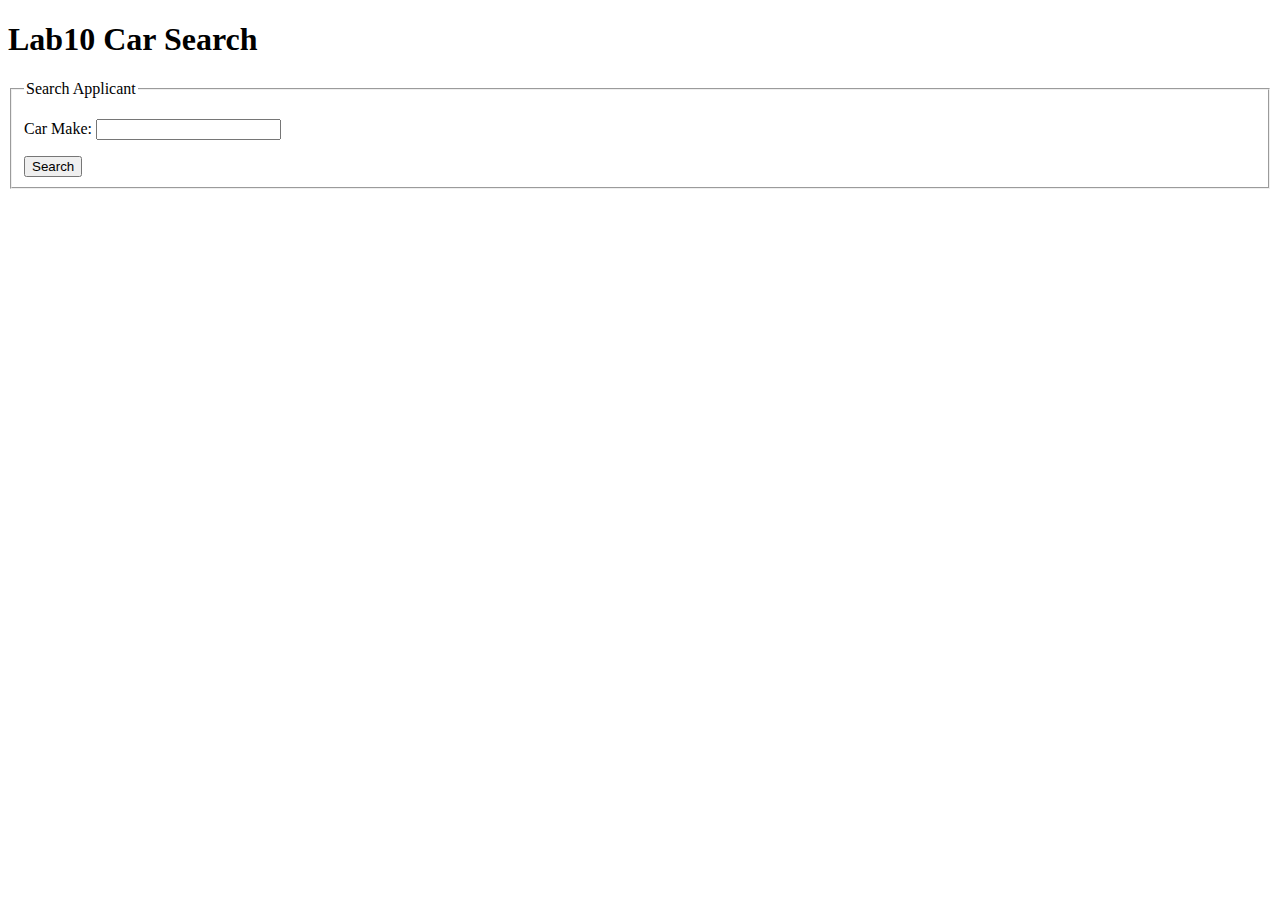
==== manage.html @ 03ca938e "thêm manage.html và manage.css" ====
<!DOCTYPE html>
<html lang="en">
<head>
<title>HR Search Form</title>

<meta charset="utf-8" />
<meta name="description" content="Car Search"  />
<meta name="keywords" content="PHP, MySQL, Search" />
<link rel="stylesheet" href="manage.css" type="text/css" />

</head>
<body>
	<h1>Lab10 Car Search</h1>
	<form action="manage.php"method="post">
    <fieldset><legend>Search Applicant</legend>
      <p class="row">	
        <label for="eoisearch">Car Make: </label>
        <input type="text" name="carsearch" id="carsearch" required/>
      </p>
      <input type="submit" value="Search">
    </fieldset>
	</form>
</body>
</html>
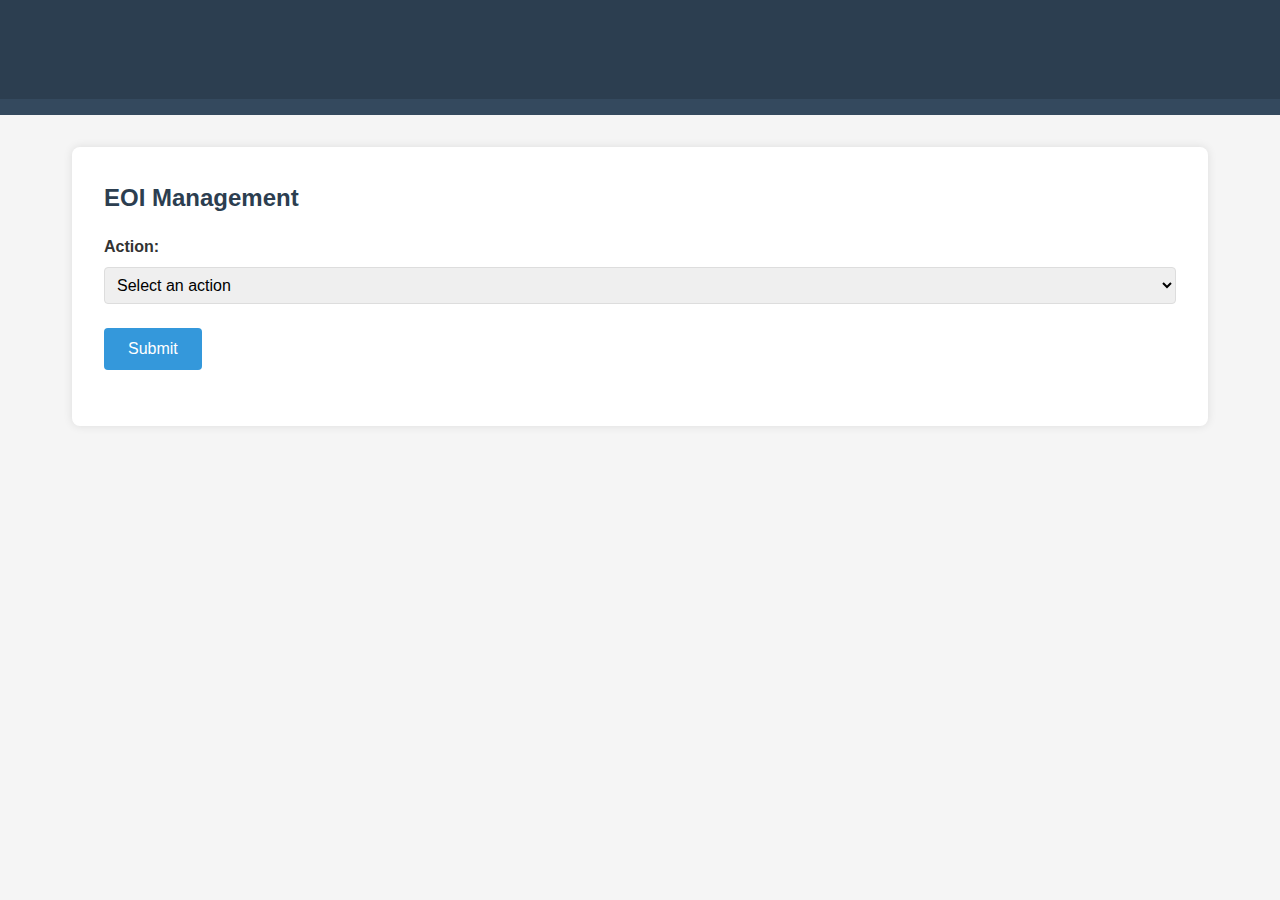
==== commit 976ddcc6: "commited" ====
--- a/manage.html
+++ b/manage.html
@@ -1,24 +1,69 @@
 <!DOCTYPE html>
 <html lang="en">
 <head>
-<title>HR Search Form</title>
-
-<meta charset="utf-8" />
-<meta name="description" content="Car Search"  />
-<meta name="keywords" content="PHP, MySQL, Search" />
-<link rel="stylesheet" href="manage.css" type="text/css" />
-
+    <meta charset="UTF-8">
+    <meta name="viewport" content="width=device-width, initial-scale=1.0">
+    <title>Manage EOIs</title>
+    <link rel="stylesheet" href="styles/manage.css">
 </head>
 <body>
-	<h1>Lab10 Car Search</h1>
-	<form action="manage.php"method="post">
-    <fieldset><legend>Search Applicant</legend>
-      <p class="row">	
-        <label for="eoisearch">Car Make: </label>
-        <input type="text" name="carsearch" id="carsearch" required/>
-      </p>
-      <input type="submit" value="Search">
-    </fieldset>
-	</form>
+    <header>
+        <h1>Manage EOIs</h1>
+    </header>
+    
+    <nav>
+        <!-- Navigation menu can be included here -->
+    </nav>
+    
+    <main>
+        <div class="container">
+            <h2>EOI Management</h2>
+            <form method="post" action="manage.php">
+                <div class="form-group">
+                    <label for="action">Action:</label>
+                    <select name="action" id="action" onchange="showFormFields()">
+                        <option value="">Select an action</option>
+                        <option value="list_all">List All EOIs</option>
+                        <option value="filter_by_jobref">Filter by Job Reference</option>
+                        <option value="search_by_name">Search by Name</option>
+                        <option value="delete_eois">Delete EOIs</option>
+                        <option value="update_status">Update Status</option>
+                    </select>
+                </div>
+                
+                <div id="jobref-form" style="display: none;">
+                    <div class="form-group">
+                        <label for="jobref">Job Reference:</label>
+                        <input type="text" name="jobref" id="jobref" required>
+                    </div>
+                </div>
+                
+                <div id="name-form" style="display: none;">
+                    <div class="form-group">
+                        <label for="name">Name (First or Last):</label>
+                        <input type="text" name="name" id="name" required>
+                    </div>
+                </div>
+                
+                <div id="status-form" style="display: none;">
+                    <div class="form-group">
+                        <label for="eoi_id">EOI ID:</label>
+                        <input type="number" name="eoi_id" id="eoi_id" required>
+                    </div>
+                    <div class="form-group">
+                        <label for="status">Status:</label>
+                        <select name="status" id="status" required>
+                            <option value="New">New</option>
+                            <option value="Current">Current</option>
+                            <option value="Final">Final</option>
+                        </select>
+                    </div>
+                </div>
+                
+                <div class="form-group">
+                    <button type="submit" class="btn">Submit</button>
+                </div>
+            </form>
+        </div>
 </body>
 </html>
--- a/styles/manage.css
+++ b/styles/manage.css
@@ -0,0 +1,169 @@
+/* styles/manage.css */
+* {
+    box-sizing: border-box;
+    margin: 0;
+    padding: 0;
+    font-family: Arial, sans-serif;
+}
+
+body {
+    background-color: #f5f5f5;
+    color: #333;
+    line-height: 1.6;
+}
+
+header {
+    background-color: #2c3e50;
+    color: white;
+    padding: 1rem;
+    text-align: center;
+}
+
+nav {
+    background-color: #34495e;
+    padding: 0.5rem;
+}
+
+nav ul {
+    list-style: none;
+    display: flex;
+    justify-content: center;
+}
+
+nav ul li {
+    margin: 0 1rem;
+}
+
+nav ul li a {
+    color: white;
+    text-decoration: none;
+}
+
+main {
+    max-width: 1200px;
+    margin: 0 auto;
+    padding: 2rem;
+}
+
+.container {
+    background-color: white;
+    padding: 2rem;
+    border-radius: 8px;
+    box-shadow: 0 0 10px rgba(0, 0, 0, 0.1);
+}
+
+h1, h2, h3 {
+    color: #2c3e50;
+    margin-bottom: 1rem;
+}
+
+.form-group {
+    margin-bottom: 1.5rem;
+}
+
+label {
+    display: block;
+    margin-bottom: 0.5rem;
+    font-weight: bold;
+}
+
+input[type="text"],
+input[type="number"],
+select {
+    width: 100%;
+    padding: 0.5rem;
+    border: 1px solid #ddd;
+    border-radius: 4px;
+    font-size: 1rem;
+}
+
+.btn {
+    background-color: #3498db;
+    color: white;
+    border: none;
+    padding: 0.75rem 1.5rem;
+    border-radius: 4px;
+    cursor: pointer;
+    font-size: 1rem;
+    transition: background-color 0.3s;
+}
+
+.btn:hover {
+    background-color: #2980b9;
+}
+
+.success-message,
+.error-message {
+    padding: 1rem;
+    margin-bottom: 1.5rem;
+    border-radius: 4px;
+}
+
+.success-message {
+    background-color: #d4edda;
+    color: #155724;
+    border: 1px solid #c3e6cb;
+}
+
+.error-message {
+    background-color: #f8d7da;
+    color: #721c24;
+    border: 1px solid #f5c6cb;
+}
+
+.eoi-table {
+    width: 100%;
+    border-collapse: collapse;
+    margin-top: 1.5rem;
+}
+
+.eoi-table th,
+.eoi-table td {
+    padding: 0.75rem;
+    text-align: left;
+    border-bottom: 1px solid #ddd;
+}
+
+.eoi-table th {
+    background-color: #f2f2f2;
+    font-weight: bold;
+}
+
+.eoi-table tr:hover {
+    background-color: #f5f5f5;
+}
+
+.no-results {
+    text-align: center;
+    padding: 2rem;
+    background-color: #f8f9fa;
+    border-radius: 4px;
+}
+
+footer {
+    background-color: #2c3e50;
+    color: white;
+    text-align: center;
+    padding: 1rem;
+    margin-top: 2rem;
+}
+
+/* Responsive design */
+@media (max-width: 768px) {
+    main {
+        padding: 1rem;
+    }
+    
+    .container {
+        padding: 1rem;
+    }
+    
+    nav ul {
+        flex-direction: column;
+        align-items: center;
+    }
+    
+    nav ul li {
+        margin: 0.5rem 0;
+    }
+}